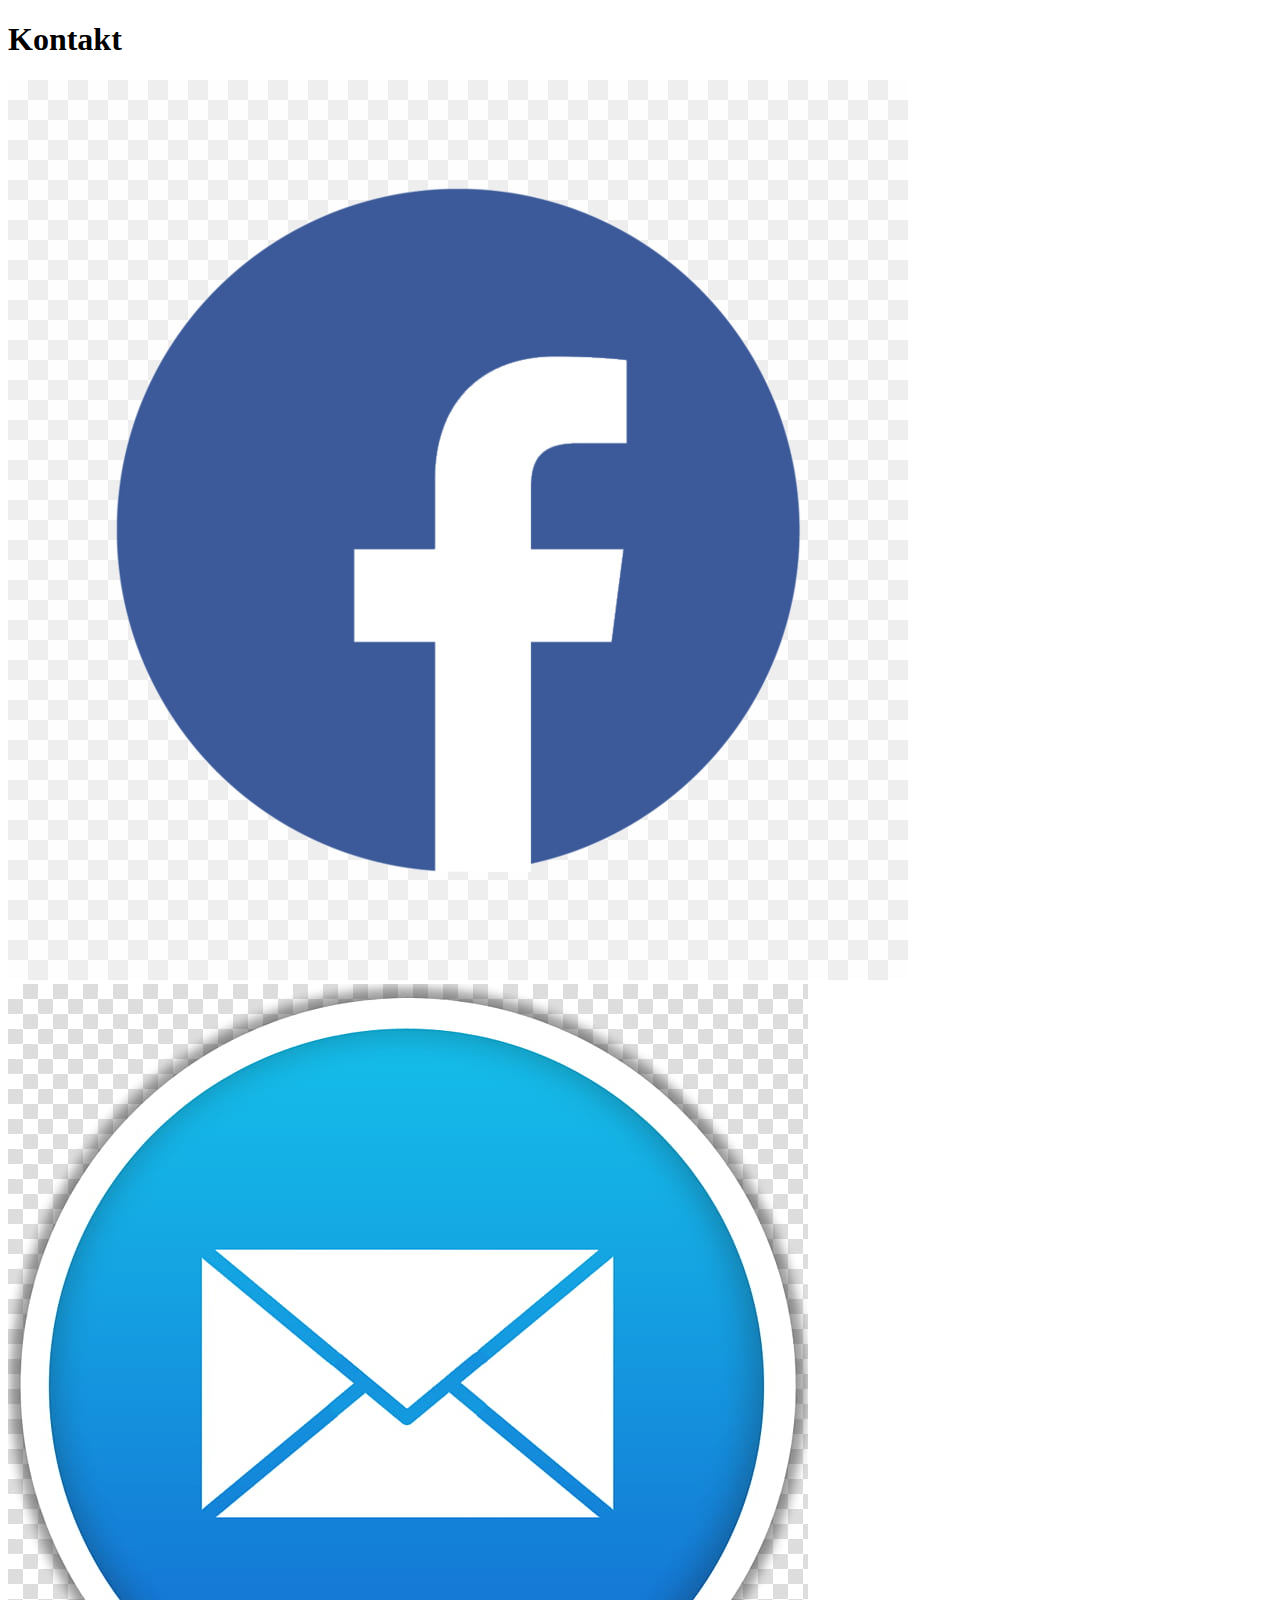
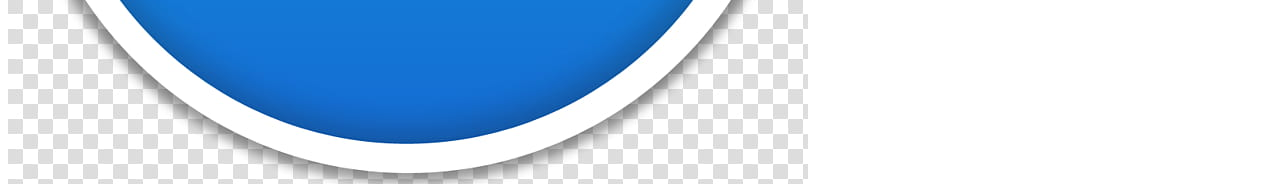
==== kontakt.html @ f7f62308 "Vytvořila jsem kontakt.html" ====
<!DOCTYPE html>
<html lang="cs">

<head>
    <meta charset="UTF-8">
    <meta name="viewport" content="width=device-width, initial-scale=1.0">
    <title>Document</title>
</head>

<body>
    <h1> Kontakt </h1>

    <a href="https://www.facebook.com/dominika.dvorakova.5"><img src="facebook.png" alt=Ikona Facebooku></a>
    <a href=mailto: dvorak.dominika@gmail.com><img src="email.jpg" alt=Ikona emailu></a>


</body>

</html>
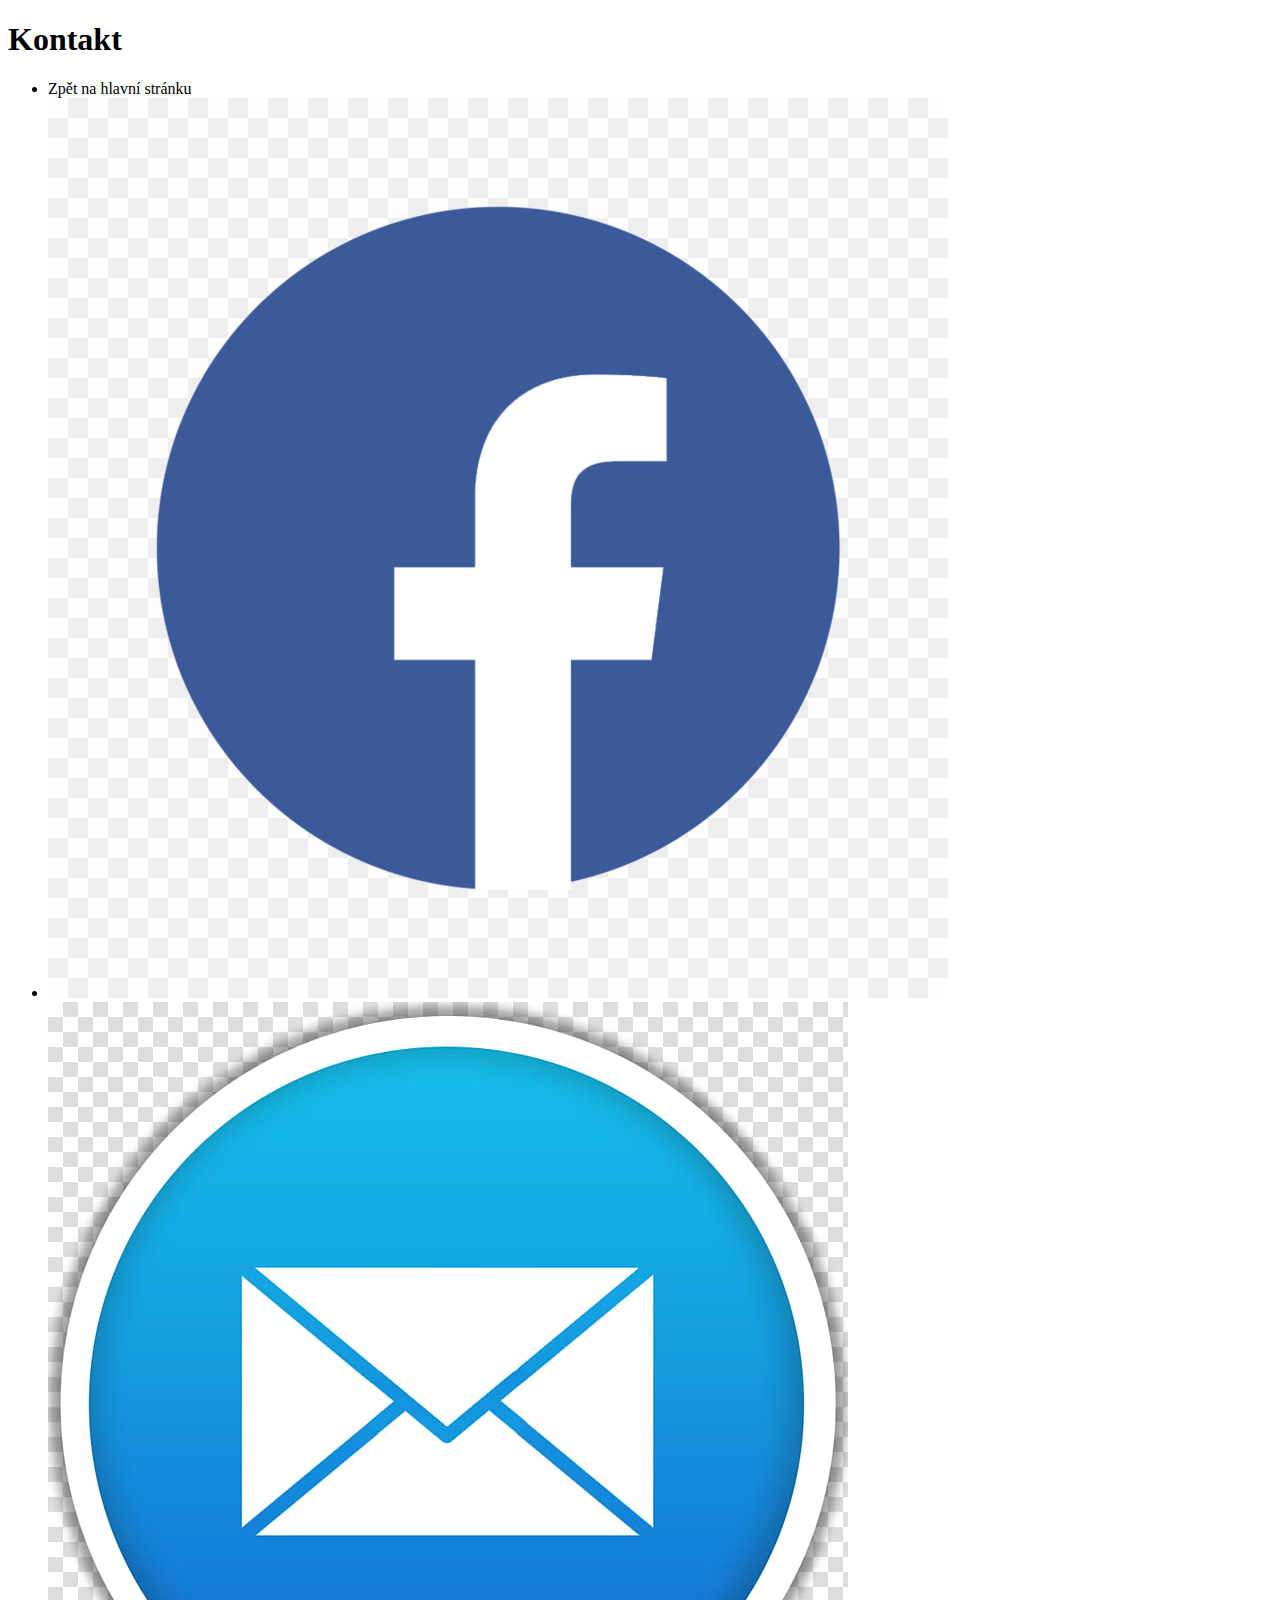
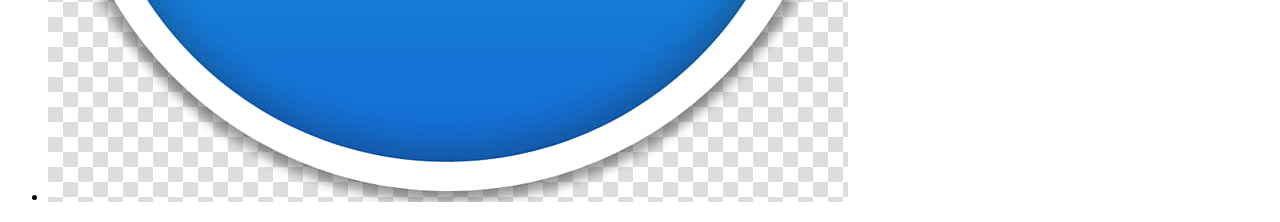
==== commit 7b9d14ab: "Vytvořila jsem navigaci" ====
--- a/kontakt.html
+++ b/kontakt.html
@@ -8,10 +8,19 @@
 </head>
 
 <body>
-    <h1> Kontakt </h1>
 
-    <a href="https://www.facebook.com/dominika.dvorakova.5"><img src="facebook.png" alt=Ikona Facebooku></a>
-    <a href=mailto: dvorak.dominika@gmail.com><img src="email.jpg" alt=Ikona emailu></a>
+    <header>
+        <h1> Kontakt </h1>
+        <ul>
+            <li> Zpět na hlavní stránku </li>
+            <li><a href="https://www.facebook.com/dominika.dvorakova.5"><img src="facebook.png" alt=Ikona Facebooku></a> </li>
+            <li> <a href=mailto: dvorak.dominika@gmail.com><img src="email.jpg" alt=Ikona emailu></a></li>
+        </ul>
+    </header>
+
+
+
+
 
 
 </body>
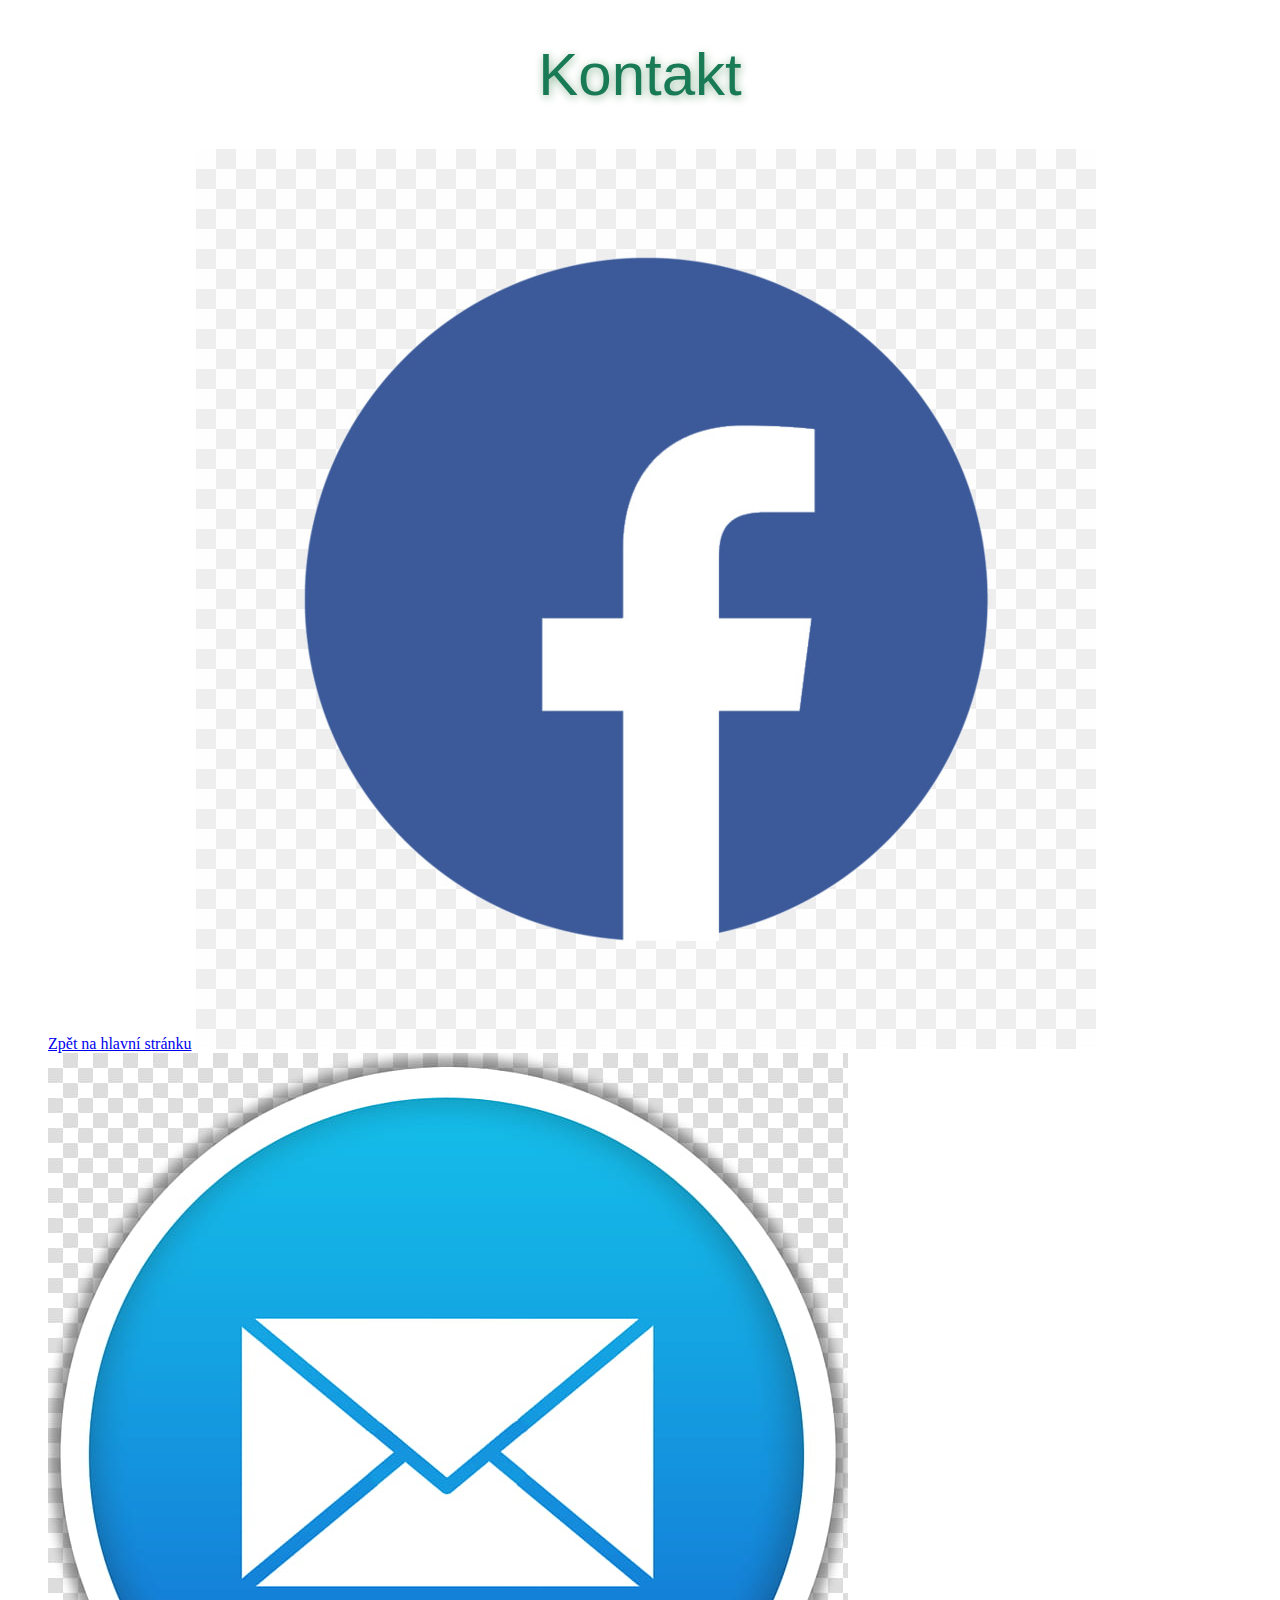
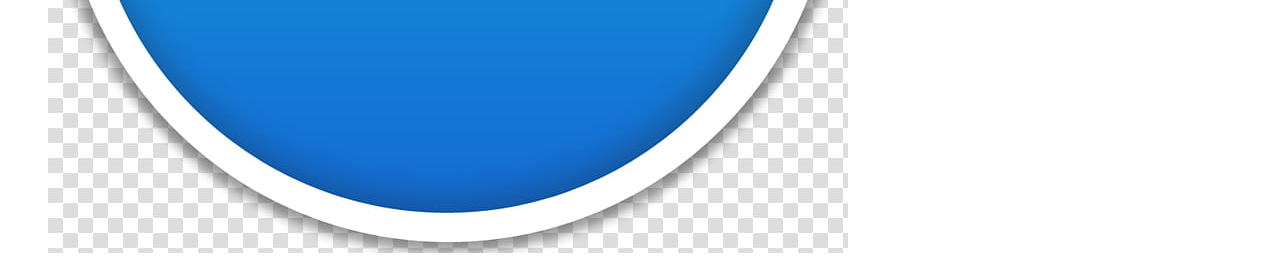
==== commit 748ce34d: "Nastylovala jsem nadpis h1" ====
--- a/kontakt.html
+++ b/kontakt.html
@@ -5,16 +5,16 @@
     <meta charset="UTF-8">
     <meta name="viewport" content="width=device-width, initial-scale=1.0">
     <title>Document</title>
-</head>
+    <link rel="stylesheet" href="style2.css">
 
 <body>
 
     <header>
         <h1> Kontakt </h1>
         <ul>
-            <li> Zpět na hlavní stránku </li>
-            <li><a href="https://www.facebook.com/dominika.dvorakova.5"><img src="facebook.png" alt=Ikona Facebooku></a> </li>
-            <li> <a href=mailto: dvorak.dominika@gmail.com><img src="email.jpg" alt=Ikona emailu></a></li>
+            <li><a href="index.html">Zpět na hlavní stránku</a> </li>
+            <li clas="FB"><a href=" https://www.facebook.com/dominika.dvorakova.5"><img src="facebook.png" alt=Ikona Facebooku></a> </li>
+            <li><a href=mailto: dvorak.dominika@gmail.com><img src="email.jpg" alt=Ikona emailu></a></li>
         </ul>
     </header>
 
--- a/style2.css
+++ b/style2.css
@@ -0,0 +1,17 @@
+header li {
+    display: inline;
+  }
+  
+.FB img{
+    width: 3Opx;
+    height: auto;
+  }
+
+h1 {
+  text-align: center;
+    font-size: 3.75rem;
+    font-weight: normal;
+    color: #197A56;
+    font-family: 'Montserrat', sans-serif;
+    text-shadow: 1px 2px 10px #93BA9B;
+}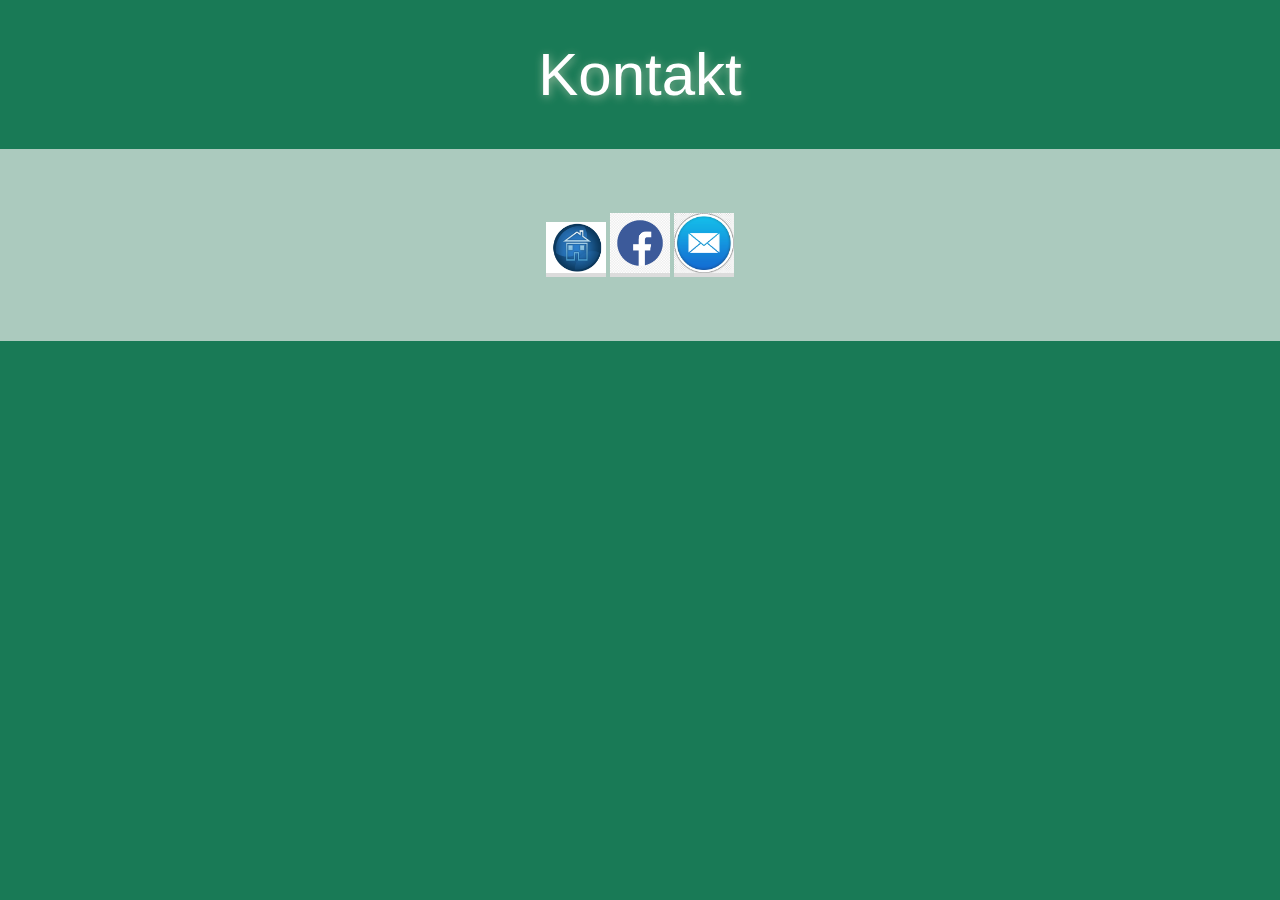
==== commit 81504bb2: "Přidala jsem atribut title k odkazům" ====
--- a/kontakt.html
+++ b/kontakt.html
@@ -12,16 +12,11 @@
     <header>
         <h1> Kontakt </h1>
         <ul>
-            <li><a href="index.html">Zpět na hlavní stránku</a> </li>
-            <li clas="FB"><a href=" https://www.facebook.com/dominika.dvorakova.5"><img src="facebook.png" alt=Ikona Facebooku></a> </li>
-            <li><a href=mailto: dvorak.dominika@gmail.com><img src="email.jpg" alt=Ikona emailu></a></li>
+            <li><a href="index.html" title="Zpět na hlavní stránku"><img src="dum.jpg" alt=" Ikona domečku"></a> </li>
+            <li><a href="https://www.facebook.com/dominika.dvorakova.5" title="Odkaz na Facebook"><img src="facebook.png" alt=Ikona Facebooku></a> </li>
+            <li><a href=mailto: dvorak.dominika@gmail.com title="Poslat email na adresu: dvorak.dominika@gmai.com"><img src="email.jpg" alt=Ikona emailu></a></li>
         </ul>
     </header>
-
-
-
-
-
 
 </body>
 
--- a/style2.css
+++ b/style2.css
@@ -1,17 +1,32 @@
+
+body {
+  background-color: #197A56;
+  margin:0;
+}
+
 header li {
-    display: inline;
+    display: inline-block;
+    background-color: gainsboro;
   }
   
-.FB img{
-    width: 3Opx;
+img{
+    width: 60px;
     height: auto;
+    border: none;
+  
   }
 
 h1 {
   text-align: center;
     font-size: 3.75rem;
     font-weight: normal;
-    color: #197A56;
+    color: white;
     font-family: 'Montserrat', sans-serif;
     text-shadow: 1px 2px 10px #93BA9B;
+}
+
+ul {
+  background-color: #eeeeeeb0;
+  text-align: center;
+  padding: 4rem;
 }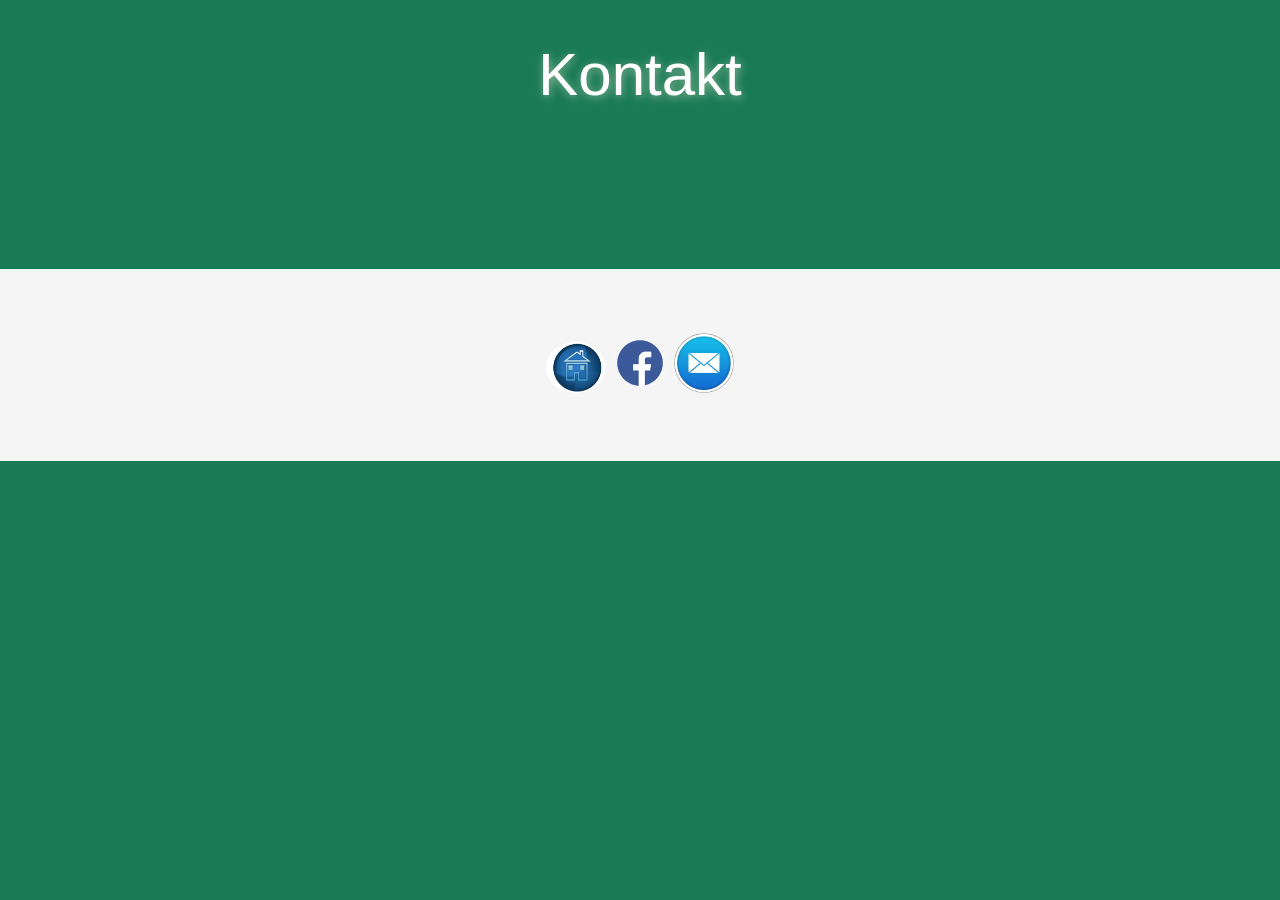
==== commit f34cfd4b: "omezila jsem šířku stránky" ====
--- a/kontakt.html
+++ b/kontakt.html
@@ -6,6 +6,8 @@
     <meta name="viewport" content="width=device-width, initial-scale=1.0">
     <title>Document</title>
     <link rel="stylesheet" href="style2.css">
+
+</head>
 
 <body>
 
--- a/style2.css
+++ b/style2.css
@@ -2,18 +2,25 @@
 body {
   background-color: #197A56;
   margin:0;
+  max-width: 400rem;
 }
 
 header li {
     display: inline-block;
-    background-color: gainsboro;
   }
-  
+
+ul {
+    background-color: whitesmoke;
+    text-align: center;
+    padding: 4rem;
+    margin-top: 10rem;
+  }
+
 img{
     width: 60px;
     height: auto;
-    border: none;
-  
+    border-width: 0;
+    border-radius: 50%;
   }
 
 h1 {
@@ -25,8 +32,4 @@
     text-shadow: 1px 2px 10px #93BA9B;
 }
 
-ul {
-  background-color: #eeeeeeb0;
-  text-align: center;
-  padding: 4rem;
-}+
